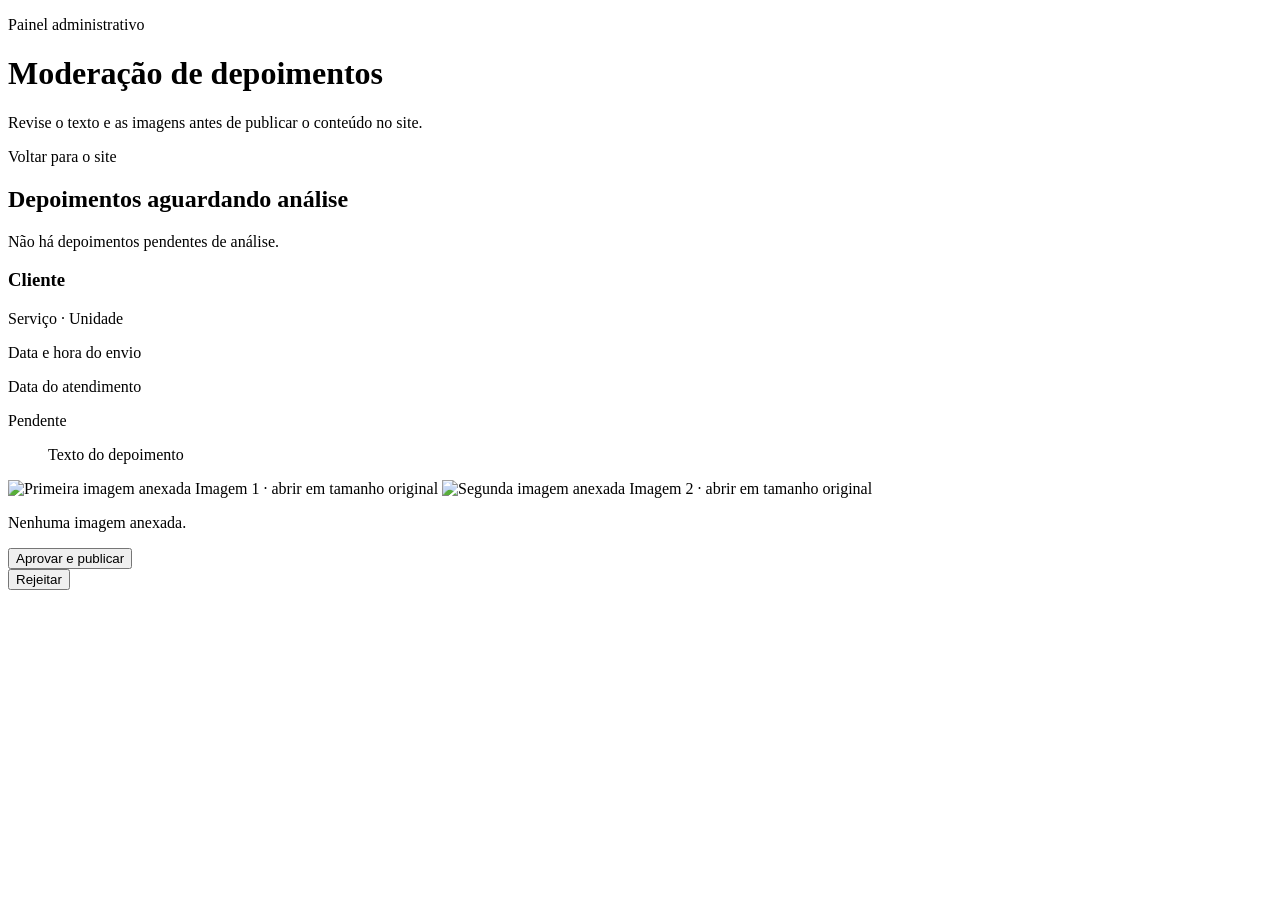
==== src/main/resources/templates/admin.html @ 46b140a3 "feature adicionada: rota /admin disponível para usuarios de email [df.senac.br], status de depoiment" ====
<!DOCTYPE html>
<html lang="pt-BR" xmlns:th="http://www.thymeleaf.org">
<head>
    <meta charset="UTF-8">
    <meta name="viewport" content="width=device-width, initial-scale=1.0">
    <title>Moderação de depoimentos</title>
    <link rel="stylesheet" th:href="@{/css/style.css}">
    <link rel="stylesheet" th:href="@{/css/admin.css}">
</head>
<body class="admin-body">
<main class="admin-container">
    <header class="admin-header">
        <div>
            <p class="admin-eyebrow">Painel administrativo</p>
            <h1>Moderação de depoimentos</h1>
            <p>Revise o texto e as imagens antes de publicar o conteúdo no site.</p>
        </div>
        <a class="admin-voltar" th:href="@{/}">Voltar para o site</a>
    </header>

    <div class="admin-mensagem admin-sucesso" th:if="${mensagemSucesso}" th:text="${mensagemSucesso}"></div>
    <div class="admin-mensagem admin-erro" th:if="${mensagemError}" th:text="${mensagemError}"></div>

    <section>
        <h2>Depoimentos aguardando análise</h2>
        <p class="admin-vazio" th:if="${#lists.isEmpty(depoimentosPendentes)}">
            Não há depoimentos pendentes de análise.
        </p>

        <article class="admin-depoimento" th:each="depoimento : ${depoimentosPendentes}">
            <div class="admin-depoimento-cabecalho">
                <div>
                    <h3 th:text="${depoimento.usuario.nomeUsuario}">Cliente</h3>
                    <p th:text="${depoimento.agendamento.disponibilidade.produtoUnidade.produto.nomeProduto
                        + ' · ' + depoimento.agendamento.disponibilidade.produtoUnidade.unidade.nomeUnidade}">
                        Serviço · Unidade
                    </p>
                    <p th:text="${'Enviado em ' + #temporals.format(depoimento.dataEnvio, 'dd/MM/yyyy ''às'' HH:mm')}">
                        Data e hora do envio
                    </p>
                    <p th:text="${'Atendimento em ' + #temporals.format(depoimento.agendamento.dataHoraAgendamento, 'dd/MM/yyyy HH:mm')}">
                        Data do atendimento
                    </p>
                </div>
                <span class="admin-status">Pendente</span>
            </div>

            <blockquote th:text="${depoimento.depoimento}">Texto do depoimento</blockquote>

            <div class="admin-imagens">
                <a th:if="${!#strings.isEmpty(depoimento.imagemAnexo1)}"
                   th:href="${depoimento.imagemAnexo1}" target="_blank" rel="noopener noreferrer">
                    <img th:src="${depoimento.imagemAnexo1}" alt="Primeira imagem anexada">
                    <span>Imagem 1 · abrir em tamanho original</span>
                </a>
                <a th:if="${!#strings.isEmpty(depoimento.imagemAnexo2)}"
                   th:href="${depoimento.imagemAnexo2}" target="_blank" rel="noopener noreferrer">
                    <img th:src="${depoimento.imagemAnexo2}" alt="Segunda imagem anexada">
                    <span>Imagem 2 · abrir em tamanho original</span>
                </a>
                <p th:if="${#strings.isEmpty(depoimento.imagemAnexo1) and #strings.isEmpty(depoimento.imagemAnexo2)}">
                    Nenhuma imagem anexada.
                </p>
            </div>

            <div class="admin-acoes">
                <form th:action="@{/admin/depoimentos/{id}/aprovar(id=${depoimento.id})}" method="post">
                    <button class="admin-botao admin-aprovar" type="submit">Aprovar e publicar</button>
                </form>
                <form th:action="@{/admin/depoimentos/{id}/rejeitar(id=${depoimento.id})}" method="post">
                    <button class="admin-botao admin-rejeitar" type="submit">Rejeitar</button>
                </form>
            </div>
        </article>
    </section>
</main>
</body>
</html>
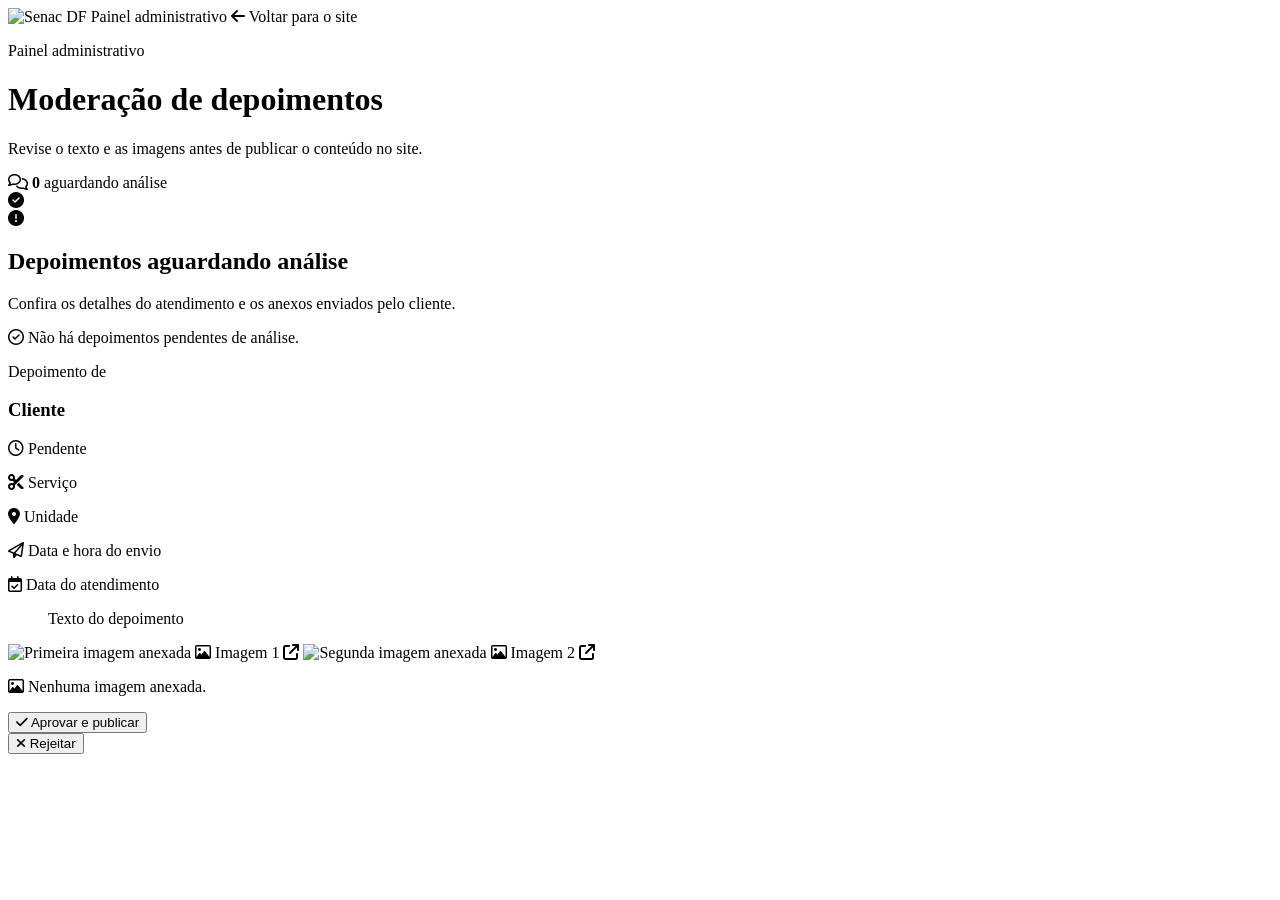
==== commit 972e4f01: "layout atualizado" ====
--- a/src/main/resources/templates/admin.html
+++ b/src/main/resources/templates/admin.html
@@ -3,11 +3,27 @@
 <head>
     <meta charset="UTF-8">
     <meta name="viewport" content="width=device-width, initial-scale=1.0">
+    <link rel="icon" type="image/svg+xml" th:href="@{/img/favicon-senac.svg}">
     <title>Moderação de depoimentos</title>
+    <link rel="stylesheet" href="https://fonts.googleapis.com/css2?family=Public+Sans:wght@400;500;600;700;800&display=swap">
+    <link rel="stylesheet" href="https://cdnjs.cloudflare.com/ajax/libs/font-awesome/6.4.0/css/all.min.css">
     <link rel="stylesheet" th:href="@{/css/style.css}">
-    <link rel="stylesheet" th:href="@{/css/admin.css}">
+    <link rel="stylesheet" th:href="@{/css/admin.css(v='20261123-2')}">
 </head>
 <body class="admin-body">
+<div class="admin-topbar">
+    <div class="admin-topbar-conteudo">
+        <a class="admin-marca" th:href="@{/}" aria-label="Senac Beleza - página inicial">
+            <img src="https://www.df.senac.br/wp-content/uploads/2024/08/logo_branca_senac-1-1.webp" alt="Senac DF">
+            <span>Painel administrativo</span>
+        </a>
+        <a class="admin-link-site" th:href="@{/}">
+            <i class="fa-solid fa-arrow-left" aria-hidden="true"></i>
+            Voltar para o site
+        </a>
+    </div>
+</div>
+
 <main class="admin-container">
     <header class="admin-header">
         <div>
@@ -15,34 +31,59 @@
             <h1>Moderação de depoimentos</h1>
             <p>Revise o texto e as imagens antes de publicar o conteúdo no site.</p>
         </div>
-        <a class="admin-voltar" th:href="@{/}">Voltar para o site</a>
+        <div class="admin-resumo" th:attr="aria-label=${#lists.size(depoimentosPendentes) + ' depoimentos aguardando análise'}">
+            <i class="fa-regular fa-comments" aria-hidden="true"></i>
+            <span><strong th:text="${#lists.size(depoimentosPendentes)}">0</strong> aguardando análise</span>
+        </div>
     </header>
 
-    <div class="admin-mensagem admin-sucesso" th:if="${mensagemSucesso}" th:text="${mensagemSucesso}"></div>
-    <div class="admin-mensagem admin-erro" th:if="${mensagemError}" th:text="${mensagemError}"></div>
+    <div class="admin-mensagem admin-sucesso" role="status" th:if="${mensagemSucesso}">
+        <i class="fa-solid fa-circle-check" aria-hidden="true"></i>
+        <span th:text="${mensagemSucesso}"></span>
+    </div>
+    <div class="admin-mensagem admin-erro" role="alert" th:if="${mensagemError}">
+        <i class="fa-solid fa-circle-exclamation" aria-hidden="true"></i>
+        <span th:text="${mensagemError}"></span>
+    </div>
 
-    <section>
-        <h2>Depoimentos aguardando análise</h2>
+    <section class="admin-secao" aria-labelledby="admin-titulo-lista">
+        <div class="admin-secao-cabecalho">
+            <div>
+                <h2 id="admin-titulo-lista">Depoimentos aguardando análise</h2>
+                <p>Confira os detalhes do atendimento e os anexos enviados pelo cliente.</p>
+            </div>
+        </div>
         <p class="admin-vazio" th:if="${#lists.isEmpty(depoimentosPendentes)}">
-            Não há depoimentos pendentes de análise.
+            <i class="fa-regular fa-circle-check" aria-hidden="true"></i>
+            <span>Não há depoimentos pendentes de análise.</span>
         </p>
 
         <article class="admin-depoimento" th:each="depoimento : ${depoimentosPendentes}">
             <div class="admin-depoimento-cabecalho">
                 <div>
+                    <p class="admin-cliente-legenda">Depoimento de</p>
                     <h3 th:text="${depoimento.usuario.nomeUsuario}">Cliente</h3>
-                    <p th:text="${depoimento.agendamento.disponibilidade.produtoUnidade.produto.nomeProduto
-                        + ' · ' + depoimento.agendamento.disponibilidade.produtoUnidade.unidade.nomeUnidade}">
-                        Serviço · Unidade
-                    </p>
-                    <p th:text="${'Enviado em ' + #temporals.format(depoimento.dataEnvio, 'dd/MM/yyyy ''às'' HH:mm')}">
-                        Data e hora do envio
-                    </p>
-                    <p th:text="${'Atendimento em ' + #temporals.format(depoimento.agendamento.dataHoraAgendamento, 'dd/MM/yyyy HH:mm')}">
-                        Data do atendimento
-                    </p>
                 </div>
-                <span class="admin-status">Pendente</span>
+                <span class="admin-status"><i class="fa-regular fa-clock" aria-hidden="true"></i> Pendente</span>
+            </div>
+
+            <div class="admin-metadados">
+                <p>
+                    <i class="fa-solid fa-scissors" aria-hidden="true"></i>
+                    <span th:text="${depoimento.agendamento.disponibilidade.produtoUnidade.produto.nomeProduto}">Serviço</span>
+                </p>
+                <p>
+                    <i class="fa-solid fa-location-dot" aria-hidden="true"></i>
+                    <span th:text="${depoimento.agendamento.disponibilidade.produtoUnidade.unidade.nomeUnidade}">Unidade</span>
+                </p>
+                <p>
+                    <i class="fa-regular fa-paper-plane" aria-hidden="true"></i>
+                    <span th:text="${'Enviado em ' + #temporals.format(depoimento.dataEnvio, 'dd/MM/yyyy ''às'' HH:mm')}">Data e hora do envio</span>
+                </p>
+                <p>
+                    <i class="fa-regular fa-calendar-check" aria-hidden="true"></i>
+                    <span th:text="${'Atendimento em ' + #temporals.format(depoimento.agendamento.dataHoraAgendamento, 'dd/MM/yyyy HH:mm')}">Data do atendimento</span>
+                </p>
             </div>
 
             <blockquote th:text="${depoimento.depoimento}">Texto do depoimento</blockquote>
@@ -51,24 +92,31 @@
                 <a th:if="${!#strings.isEmpty(depoimento.imagemAnexo1)}"
                    th:href="${depoimento.imagemAnexo1}" target="_blank" rel="noopener noreferrer">
                     <img th:src="${depoimento.imagemAnexo1}" alt="Primeira imagem anexada">
-                    <span>Imagem 1 · abrir em tamanho original</span>
+                    <span><i class="fa-regular fa-image" aria-hidden="true"></i> Imagem 1 <i class="fa-solid fa-arrow-up-right-from-square" aria-hidden="true"></i></span>
                 </a>
                 <a th:if="${!#strings.isEmpty(depoimento.imagemAnexo2)}"
                    th:href="${depoimento.imagemAnexo2}" target="_blank" rel="noopener noreferrer">
                     <img th:src="${depoimento.imagemAnexo2}" alt="Segunda imagem anexada">
-                    <span>Imagem 2 · abrir em tamanho original</span>
+                    <span><i class="fa-regular fa-image" aria-hidden="true"></i> Imagem 2 <i class="fa-solid fa-arrow-up-right-from-square" aria-hidden="true"></i></span>
                 </a>
                 <p th:if="${#strings.isEmpty(depoimento.imagemAnexo1) and #strings.isEmpty(depoimento.imagemAnexo2)}">
+                    <i class="fa-regular fa-image" aria-hidden="true"></i>
                     Nenhuma imagem anexada.
                 </p>
             </div>
 
             <div class="admin-acoes">
                 <form th:action="@{/admin/depoimentos/{id}/aprovar(id=${depoimento.id})}" method="post">
-                    <button class="admin-botao admin-aprovar" type="submit">Aprovar e publicar</button>
+                    <button class="admin-botao admin-aprovar" type="submit">
+                        <i class="fa-solid fa-check" aria-hidden="true"></i>
+                        Aprovar e publicar
+                    </button>
                 </form>
                 <form th:action="@{/admin/depoimentos/{id}/rejeitar(id=${depoimento.id})}" method="post">
-                    <button class="admin-botao admin-rejeitar" type="submit">Rejeitar</button>
+                    <button class="admin-botao admin-rejeitar" type="submit">
+                        <i class="fa-solid fa-xmark" aria-hidden="true"></i>
+                        Rejeitar
+                    </button>
                 </form>
             </div>
         </article>
